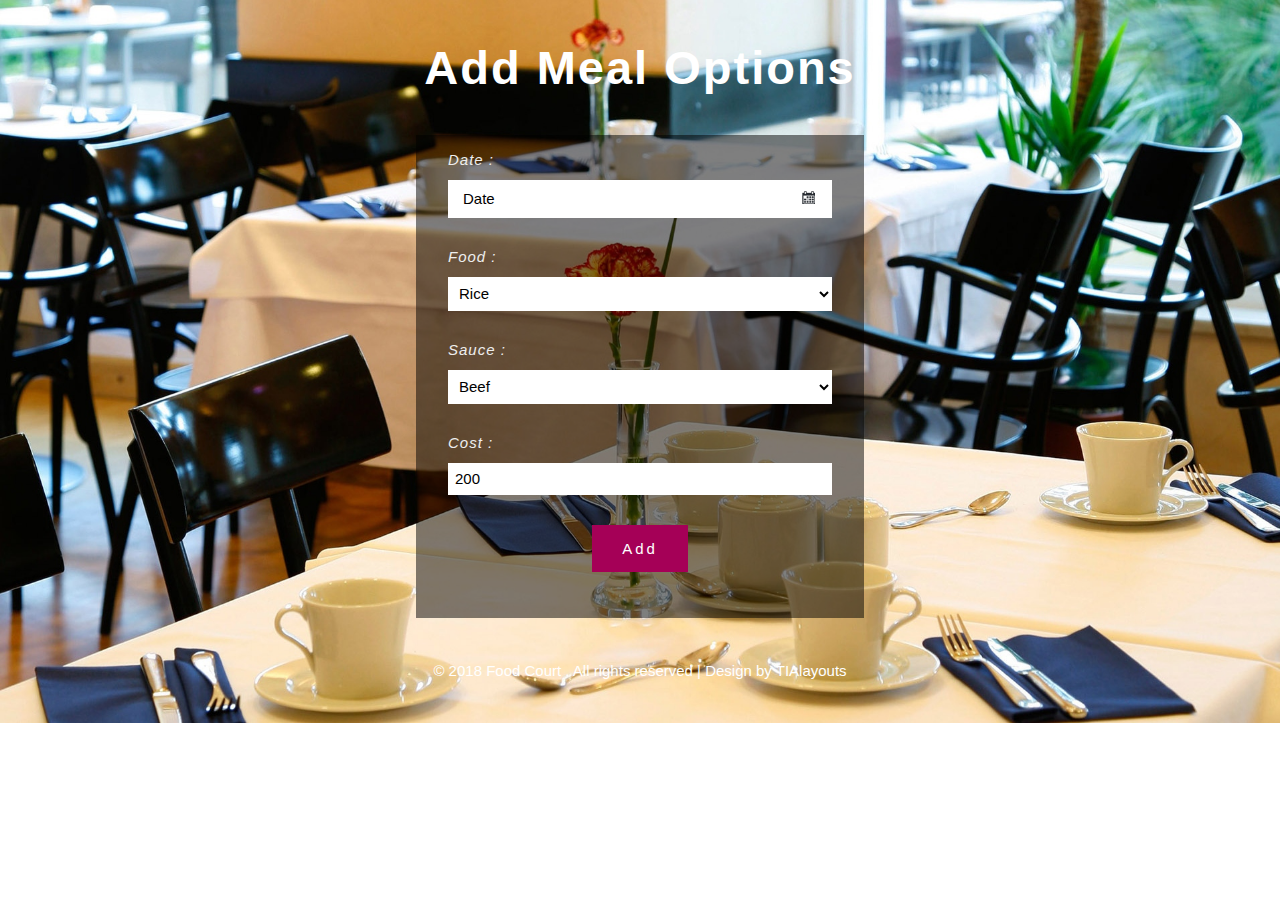
==== UI/add_meal_option.html @ 9846ae03 "added UIs and static files" ====
<!DOCTYPE html>
<html>

<head>
    <title>Food Court - Add A Meal</title>
    <meta name="viewport" content="width=device-width, initial-scale=1">
    <meta charset="utf-8">
    <link rel="stylesheet" href="static/css/jquery-ui.css" type="text/css" media="all">
    <link href="static/css/wickedpicker.css" rel="stylesheet" type='text/css' media="all" />
    <link href="static/css/style.css" rel='stylesheet' type='text/css' />
    <!--webfonts-->
    <link href="//fonts.googleapis.coma/css?family=Open+Sans:400,600,700" rel="stylesheet">
    <!--//webfonts-->

</head>

<body>
    <h1> Add Meal Options</h1>
    <div class="containerw3layouts-agileits">
        <div class="w3layoutscontactagileits">

            <div id="wrapper">
                <form action="#" method="post">
                    <div id="login" class="animate w3layouts agileits form">
                        <div class="book-pag agileits w3layouts">

                            <div class="book-pag-frm1 agileits w3layouts">
                                <label>Date :</label><input class="date agileits w3layouts" id="datepicker2" type="text" value="Date" onfocus="this.value = '';" onblur="if (this.value == '') {this.value = '';}" required>
                            </div>
                            <div class="clear"></div>
                        </div>
                        <div class="ferry ferry-from">
                            <label>Food :</label>
                            <select name="Food">
											<option value="Dover">Rice</option>
											<option value="Dover">Fries</option>
											<option value="Dover">Matooke</option>
											<option value="Dover">Posho</option>
											<option value="Dover">Cassava</option>
											<option value="Dover">Potatoes</option>
											
										</select>
                        </div>
                        <div class="ferry ferry-from">
                            <label>Sauce :</label>
                            <select name="sauce">
											<option value="Dover">Beef</option>
											<option value="Dover">Liver</option>
											<option value="Dover">Beens</option>
											<option value="Dover">Peas</option>
											<option value="Dover">Fish</option>
											<option value="Dover">G-Nuts</option>
											
										</select>
                        </div>

                        <div class="book-pag agileits w3layouts">


                            <div class="clear"></div>
                        </div>
                        <div class="tickets">
                            <div class="persons">
                                <label>Cost :</label>
                                <input type="number" name="cost" placeholder="200" required>
                            </div>


                            <div class="clear"></div>
                        </div>

                        <div class="wthreesubmitaits">
                            <input type="submit" name="submit" value="Add">
                        </div>
                    </div>
                </form>
            </div>
        </div>
    </div>
    <div class="w3lsfooteragileits">
        <p> © 2018 Food Court . All rights reserved | Design by <a href="http://TIA" target="_blank">TIAlayouts</a></p>
    </div>
    <!-- Necessary-JavaScript-Files-&-Links -->
    <!-- Date-Picker-JavaScript -->
    <script type="text/javascript" src="js/jquery-2.1.4.min.js"></script>
    <script src="js/jquery-ui.js"></script>
    <script src="js/wickedpicker.js"></script>

    <script type="text/javascript">
        $(function() {
            $("#datepicker,#datepicker1,#datepicker2").datepicker();
        });
    </script>

    <script type="text/javascript">
        $('.timepicker').wickedpicker({
            twentyFour: false
        });
    </script>

    <!-- //Date-Picker-JavaScript -->
    <!-- //Necessary-JavaScript-Files-&-Links -->


</body>

</html>
---- UI/static/css/wickedpicker.css ----
.wickedpicker {
	-webkit-user-select: none;
	-moz-user-select: none;
	-ms-user-select: none;
	user-select: none;
	box-shadow: 0 0 0 1px rgba(14, 41, 57, 0.12), 0 2px 5px rgba(14, 41, 57, 0.44), inset 0 -1px 2px rgba(14, 41, 57, 0.15);
	background: #fefefe;
	margin: 0 auto;
	border-radius: 0.1px;
	width: 318px;
	height: 130px;
	font-size: 14px;
	display: none; }
.wickedpicker__title {
    background-image: -webkit-linear-gradient(top, #ffffff 0%, #f2f2f2 100%);
    background-image: linear-gradient(to bottom, #ffffff 0%, #f2f2f2 100%);
    position: relative;
    background: #f2f2f2;
    margin: 0 auto;
    border-bottom: 1px solid #e5e5e5;
    padding: 12px 11px 10px 15px;
    color: #4C4C4C;
    font-size: inherit; }
.wickedpicker__close {
    -webkit-transform: translateY(-25%);
    -moz-transform: translateY(-25%);
    -ms-transform: translateY(-25%);
    -o-transform: translateY(-25%);
    transform: translateY(-25%);
    position: absolute;
    top: 25%;
    right: 5px;
    color: #34495e;
    cursor: pointer; }
.wickedpicker__close:before {
    content: '\e802'; 
}
.wickedpicker__controls {
    padding: 10px 0;
    line-height: normal;
    margin: 0; 
}
.wickedpicker__controls__control, .wickedpicker__controls__control--separator {
    vertical-align: middle;
    display: inline-block;
    font-size: inherit;
    margin: 0 auto;
    width: 35px;
    letter-spacing: 1.3px; 
}
.wickedpicker__controls__control-up, .wickedpicker__controls__control-down {
    color: #34495e;
    position: relative;
    display: block;
    margin: 3px auto;
    font-size: 18px;
    cursor: pointer; 
}
.wickedpicker__controls__control-up:before {
    content: '\e800'; 
}
.wickedpicker__controls__control-down:after {
    content: '\e801'; 
}
.wickedpicker__controls__control--separator {
	width: 5px; 
}
.text-center, .wickedpicker__title, .wickedpicker__controls, .wickedpicker__controls__control, .wickedpicker__controls__control--separator, .wickedpicker__controls__control-up, .wickedpicker__controls__control-down {
	text-align: center; 
}
.hover-state {
	color: #3498db; 
}
@font-face {
	font-family: 'fontello';
	src: url("../fonts/fontello.eot?52602240");
	src: url("../fonts/fontello.eot?52602240#iefix") format("embedded-opentype"), url("../fonts/fontello.woff?52602240") format("woff"), url("../fonts/fontello.ttf?52602240") format("truetype"), url("../fonts/fontello.svg?52602240#fontello") format("svg");
	font-weight: normal;
	font-style: normal; 
}
.fontello:before, .wickedpicker__close:before, .wickedpicker__controls__control-up:before, .fontello-after:after, .wickedpicker__controls__control-down:after {
	font-family: 'fontello';
	font-style: normal;
	font-weight: normal;
	speak: none;
	display: inline-block;
	text-decoration: inherit;
	width: 1em;
	margin-right: .2em;
	text-align: center;
	font-variant: normal;
	text-transform: none;
	line-height: 1em;
	margin-left: .2em;
	-webkit-font-smoothing: antialiased;
	-moz-osx-font-smoothing: grayscale; 
}

span {
    color: #05b1ff;
}

@media(max-width:991px){
	.wickedpicker {
		width: 309px;
	}
}
@media(max-width:900px){
	.wickedpicker {
		width: 274px;
	}
}

@media(max-width:768px){
	.wickedpicker {
		width: 270px;
	}
}
@media(max-width:736px){
	.wickedpicker {
		width: 256px;
	}
}
@media(max-width:667px){
	.wickedpicker {
		width: 223px;
		    height: 115px;
	}
	.wickedpicker__title {
		padding: 8px 11px 7px 15px;
	}
	.wickedpicker__controls {
		padding: 3px 0;
	}
}
@media(max-width:640px){
	.wickedpicker {
		width: 215px;
	}
}
@media(max-width:480px){
	.wickedpicker {
		width: 176px;
	}
}
@media(max-width:414px){
	.wickedpicker {
		width: 295px;
	}
}
@media(max-width:384px){
	.wickedpicker {
		width: 271px;
	}
}
@media(max-width:375px){
	.wickedpicker {
		width: 264px;
	}
}
@media(max-width:320px){
	.wickedpicker {
		width: 224px;
	}
}
---- UI/static/css/style.css ----
/* reset */

html,
body,
div,
span,
applet,
object,
iframe,
h1,
h2,
h3,
h4,
h5,
h6,
p,
blockquote,
pre,
a,
abbr,
acronym,
address,
big,
cite,
code,
del,
dfn,
em,
img,
ins,
kbd,
q,
s,
samp,
small,
strike,
strong,
sub,
sup,
tt,
var,
b,
u,
i,
dl,
dt,
dd,
ol,
nav ul,
nav li,
fieldset,
form,
label,
legend,
table,
caption,
tbody,
tfoot,
thead,
tr,
th,
td,
article,
aside,
canvas,
details,
embed,
figure,
figcaption,
footer,
header,
hgroup,
menu,
nav,
output,
ruby,
section,
summary,
time,
mark,
audio,
video {
    margin: 0;
    padding: 0;
    border: 0;
    font-size: 100%;
    font: inherit;
    vertical-align: baseline;
}

article,
aside,
details,
figcaption,
figure,
footer,
header,
hgroup,
menu,
nav,
section {
    display: block;
}

ol,
ul {
    list-style: none;
    margin: 0px;
    padding: 0px;
}

blockquote,
q {
    quotes: none;
}

blockquote:before,
blockquote:after,
q:before,
q:after {
    content: '';
    content: none;
}

table {
    border-collapse: collapse;
    border-spacing: 0;
}


/* start editing from here */

a {
    text-decoration: none;
    color: #007fbd;
}

.txt-rt {
    text-align: right;
}


/* text align right */

.txt-lt {
    text-align: left;
}


/* text align left */

.txt-center {
    text-align: center;
}


/* text align center */

.float-rt {
    float: right;
}


/* float right */

.float-lt {
    float: left;
}


/* float left */

.clear {
    clear: both;
}


/* clear float */

.pos-relative {
    position: relative;
}


/* Position Relative */

.pos-absolute {
    position: absolute;
}


/* Position Absolute */

.vertical-base {
    vertical-align: baseline;
}


/* vertical align baseline */

.vertical-top {
    vertical-align: top;
}


/* vertical align top */

nav.vertical ul li {
    display: block;
}


/* vertical menu */

nav.horizontal ul li {
    display: inline-block;
}


/* horizontal menu */

img {
    max-width: 100%;
}


/*end reset*/

body {
    background: url(../images/banner1.jpg) 0px 0px no-repeat;
    font-family: 'Open Sans', sans-serif;
    background-size: cover;
}

body a {
    transition: 0.5s all;
    -webkit-transition: 0.5s all;
    -moz-transition: 0.5s all;
    -o-transition: 0.5s all;
    -ms-transition: 0.5s all;
    text-decoration: none;
}

input[type="button"],
input[type="submit"] {
    transition: 0.5s all;
    -webkit-transition: 0.5s all;
    -moz-transition: 0.5s all;
    -o-transition: 0.5s all;
    -ms-transition: 0.5s all;
}

h1 {
    font-size: 47px;
    font-weight: 600;
    color: #FFF;
    letter-spacing: 2px;
    margin: 40px auto;
    text-align: center;
}

.containerw3layouts-agileits {
    width: 30%;
    margin: 0 auto;
    background: hsla(0, 0%, 0%, 0.5);
    padding: 1em 2em;
}

.w3layoutscontactagileits h2 {
    font-size: 25px;
    text-align: center;
    padding: 10px 0;
    margin-bottom: 25px;
}

a.hiddenanchor {
    display: none;
}

#wrapper {
    width: 100%;
    position: relative;
}


/*--w3layouts--*/

input[type="text"] {
    width: 100%;
    padding: 7px;
    border: none;
    font-size: 15px;
    outline: none;
    color: #000;
    background-color: #fff;
    margin-top: 12px;
    margin-bottom: 30px;
    border-bottom: 1px solid #fff;
    box-sizing: border-box;
}

textarea#message {
    height: 150px;
    padding: 7px;
    border: none;
    font-size: 15px;
    outline: none;
    color: #000;
    background-color: #fff;
    margin-top: 12px;
    margin-bottom: 18px;
    width: 100%;
    border-bottom: 1px solid #fff;
    resize: none;
    box-sizing: border-box;
}


/*--agileits--*/

#register,
#login {
    width: 100%;
}

#toregister:target~#wrapper #register,
#tologin:target~#wrapper #login {
    -webkit-animation-name: fadeInLeft;
    -moz-animation-name: fadeInLeft;
    -ms-animation-name: fadeInLeft;
    -o-animation-name: fadeInLeft;
    animation-name: fadeInLeft;
    -webkit-animation-delay: .1s;
    -moz-animation-delay: .1s;
    -o-animation-delay: .1s;
    -ms-animation-delay: .1s;
    animation-delay: .1s;
}

#toregister:target~#wrapper #login,
#tologin:target~#wrapper #register {
    -webkit-animation-name: fadeOutLeftBig;
    -moz-animation-name: fadeOutLeftBig;
    -ms-animation-name: fadeOutLeftBig;
    -o-animation-name: fadeOutLeftBig;
    animation-name: fadeOutLeftBig;
}

.animate {
    -webkit-animation-duration: 1s;
    -webkit-animation-timing-function: ease;
    -webkit-animation-fill-mode: both;
    -moz-animation-duration: 1s;
    -moz-animation-timing-function: ease;
    -moz-animation-fill-mode: both;
    -o-animation-duration: 1s;
    -o-animation-timing-function: ease;
    -o-animation-fill-mode: both;
    -ms-animation-duration: 1s;
    -ms-animation-timing-function: ease;
    -ms-animation-fill-mode: both;
    animation-duration: 1s;
    animation-timing-function: ease;
    animation-fill-mode: both;
}


/*--w3layouts--*/


/*--agileits--*/

h3 {
    font-size: 18px;
    font-weight: 700;
    color: #EEE;
    padding: 10px 0;
    border-bottom: 1px solid #CCC;
}

.ferry {
    padding: 0px 0px 0px;
    text-align: left;
}

h4 {
    font-size: 15px;
    text-align: left;
    color: #EEE;
}

form {
    margin-top: 0px;
}

select,
.tickets input[type="number"] {
    width: 100%;
    padding: 7px;
    border: none;
    font-size: 15px;
    outline: none;
    color: #000;
    background-color: #fff;
    margin-top: 12px;
    margin-bottom: 30px;
    Border-bottom: 1px solid #fff;
    box-sizing: border-box;
}

select.dropdown,
input#datepicker,
input#datepicker1,
input#datepicker2 {
    width: 100%;
    padding: 10px 15px;
    margin-top: 12px;
    margin-bottom: 30px;
    outline: none;
    border: none;
    color: #000;
    background-color: #fff;
    Border-bottom: 1px solid #fff;
    box-sizing: border-box;
}

 ::-webkit-input-placeholder {
    color: #000 !important;
}

:-moz-placeholder {
    /* Firefox 18- */
    color: #000 !important;
}

::-moz-placeholder {
    /* Firefox 19+ */
    color: #000 !important;
}

:-ms-input-placeholder {
    color: #000 !important;
}

.book-pag {
    text-align: left;
}

.book-pag h4 {
    font-size: 18px;
    font-weight: 700;
    color: #EEE;
    padding: 10px 0;
    text-align: center;
}

#register .book-pag-frm1,
#register .book-pag-frm2 {
    width: 100%;
    float: left;
}

.date {
    background: url(../images/date-icon.png) no-repeat 95.5% 45% #fff;
    cursor: pointer;
    padding: 8px 0;
}

.book-pag-frm1 {
    padding-top: 0px;
}

label {
    font-size: 15px;
    color: #EEE;
    float: left;
    width: 100%;
    letter-spacing: 1px;
    text-transform: capitalize;
    font-style: italic;
}

.tickets {
    text-align: left;
}

.tickets input[type="number"] {
    width: 100%;
}

.wthreesubmitaits {
    padding: 0px 0px 30px;
    text-align: center;
}

.wthreesubmitaits input[type="submit"] {
    padding: 15px 30px;
    font-size: 15px;
    border: none;
    outline: none;
    cursor: pointer;
    background: #a50057;
    color: #fff;
    letter-spacing: 3px;
}

.wthreesubmitaits input[type="submit"]:hover {
    background-color: #000;
}

p.change_link {
    color: #EEE;
    width: 100%;
    font-size: 15px;
    padding: 0 0 40px;
}

#wrapper p.change_link a {
    color: #FFEB3B;
    font-size: 18px;
    padding-bottom: 5px;
    margin-left: 10px;
    border-bottom: 3px solid #FFEB3B;
}

#wrapper p.change_link a:hover {
    color: #FFC107;
    border-bottom: 3px solid #FFC107;
}

.w3lsfooteragileits p a {
    color: #FFF;
}

.w3lsfooteragileits p {
    line-height: 25px;
    margin: 40px 0;
    text-align: center;
    color: #fff;
    font-size: 15px;
}

.w3lsfooteragileits p a:hover {
    color: #a50057;
}


/*-- Index-Page-Styling --*/


/** Responsive **/

@media screen and (max-width: 1080px) {
    .containerw3layouts-agileits {
        width: 35%;
    }
}

@media screen and (max-width: 991px) {
    .containerw3layouts-agileits {
        width: 40%;
    }
}

@media screen and (max-width: 768px) {
    .containerw3layouts-agileits {
        width: 45%;
    }
}

@media screen and (max-width: 667px) {
    .containerw3layouts-agileits {
        width: 55%;
    }
}

@media screen and (max-width: 600px) {
    h1 {
        font-size: 40px;
        margin: 30px auto;
    }
}

@media screen and (max-width: 568px) {
    .containerw3layouts-agileits {
        width: 60%;
    }
}

@media screen and (max-width: 480px) {
    h1 {
        font-size: 34px;
    }
    .containerw3layouts-agileits {
        width: 70%;
    }
}

@media screen and (max-width: 414px) {
    h1 {
        font-size: 28px;
        margin: 25px auto;
    }
}

@media screen and (max-width: 384px) {
    .w3lsfooteragileits p {
        margin: 20px 0;
        font-size: 14px;
    }
}

@media screen and (max-width: 320px) {
    .wthreesubmitaits input[type="submit"] {
        padding: 15px;
    }
}


/** /Responsive **/
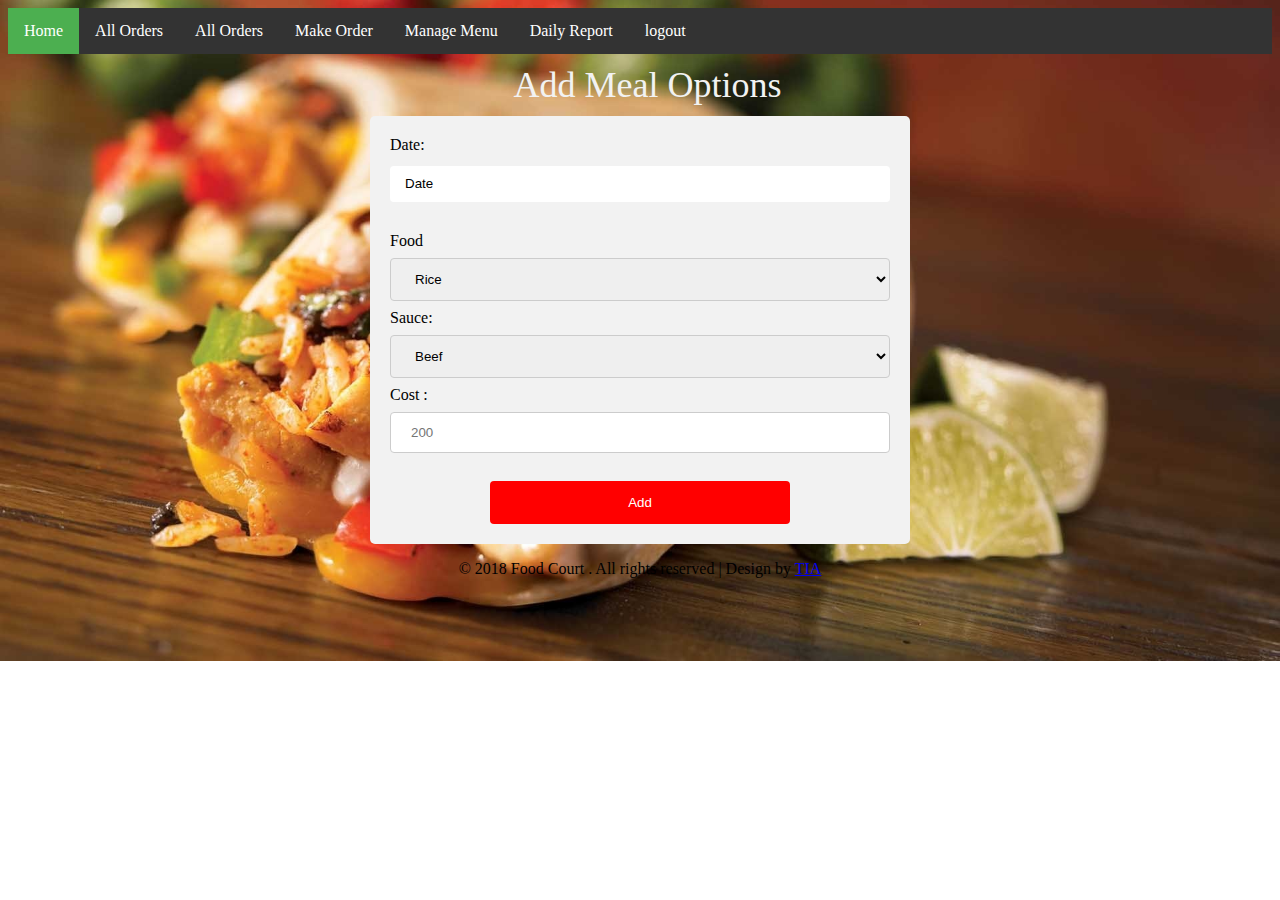
==== commit 564861cc: "Merge branch 'feature'" ====
--- a/UI/add_meal_option.html
+++ b/UI/add_meal_option.html
@@ -3,88 +3,71 @@
 
 <head>
     <title>Food Court - Add A Meal</title>
-    <meta name="viewport" content="width=device-width, initial-scale=1">
-    <meta charset="utf-8">
+
+
+    <link rel="stylesheet" href="static/css/main.css" type="text/css" media="all">
+    <link rel="stylesheet" href="static/css/wickedpicker.css" type="text/css" media="all">
     <link rel="stylesheet" href="static/css/jquery-ui.css" type="text/css" media="all">
-    <link href="static/css/wickedpicker.css" rel="stylesheet" type='text/css' media="all" />
-    <link href="static/css/style.css" rel='stylesheet' type='text/css' />
-    <!--webfonts-->
-    <link href="//fonts.googleapis.coma/css?family=Open+Sans:400,600,700" rel="stylesheet">
-    <!--//webfonts-->
-
 </head>
 
 <body>
-    <h1> Add Meal Options</h1>
-    <div class="containerw3layouts-agileits">
-        <div class="w3layoutscontactagileits">
+    <ul>
+        <li><a class="active" href="#home">Home</a></li>
+        <li><a href="available_orders.html">All Orders</a></li>
+        <li><a href="available_orders.html">All Orders</a></li>
+        <li><a href="make_order.html">Make Order</a></li>
+        <li><a href="admins_menu.html">Manage Menu</a></li>
+        <li><a href="days_summary.html">Daily Report</a></li>
+        <li><a href="#">logout</a></li>
+    </ul>
+    <div text-align="center">
+        <h1> Add Meal Options</h1>
 
-            <div id="wrapper">
-                <form action="#" method="post">
-                    <div id="login" class="animate w3layouts agileits form">
-                        <div class="book-pag agileits w3layouts">
+    </div>
+    <div class="main">
+        <form action="/action_page.php">
 
-                            <div class="book-pag-frm1 agileits w3layouts">
-                                <label>Date :</label><input class="date agileits w3layouts" id="datepicker2" type="text" value="Date" onfocus="this.value = '';" onblur="if (this.value == '') {this.value = '';}" required>
-                            </div>
-                            <div class="clear"></div>
-                        </div>
-                        <div class="ferry ferry-from">
-                            <label>Food :</label>
-                            <select name="Food">
-											<option value="Dover">Rice</option>
-											<option value="Dover">Fries</option>
-											<option value="Dover">Matooke</option>
-											<option value="Dover">Posho</option>
-											<option value="Dover">Cassava</option>
-											<option value="Dover">Potatoes</option>
-											
-										</select>
-                        </div>
-                        <div class="ferry ferry-from">
-                            <label>Sauce :</label>
-                            <select name="sauce">
-											<option value="Dover">Beef</option>
-											<option value="Dover">Liver</option>
-											<option value="Dover">Beens</option>
-											<option value="Dover">Peas</option>
-											<option value="Dover">Fish</option>
-											<option value="Dover">G-Nuts</option>
-											
-										</select>
-                        </div>
+            <label for="it">Date:</label>
+            <input id="datepicker2" type="text" value="Date" onfocus="this.value = '';" onblur="if (this.value == '') {this.value = '';}" required>
 
-                        <div class="book-pag agileits w3layouts">
+            <label for="food">Food</label>
+            <select name="Food">
+                <option value="Dover">Rice</option>
+                <option value="Dover">Fries</option>
+                <option value="Dover">Matooke</option>
+                <option value="Dover">Posho</option>
+                <option value="Dover">Cassava</option>
+                <option value="Dover">Potatoes</option>
+                
+              </select>
+
+            <label for="sauce">Sauce:</label>
+            <select name="sauce">
+                <option value="Dover">Beef</option>
+                <option value="Dover">Liver</option>
+                <option value="Dover">Beens</option>
+                <option value="Dover">Peas</option>
+                <option value="Dover">Fish</option>
+                <option value="Dover">G-Nuts</option>
+                
+              </select>
+            <label for="cost">Cost :</label>
+            <input type="number" name="cost" placeholder="200" required>
+            <div class="submit-button">
+                <input type="submit" value="Add">
+            </div>
+        </form>
 
 
-                            <div class="clear"></div>
-                        </div>
-                        <div class="tickets">
-                            <div class="persons">
-                                <label>Cost :</label>
-                                <input type="number" name="cost" placeholder="200" required>
-                            </div>
 
+    </div>
 
-                            <div class="clear"></div>
-                        </div>
-
-                        <div class="wthreesubmitaits">
-                            <input type="submit" name="submit" value="Add">
-                        </div>
-                    </div>
-                </form>
-            </div>
-        </div>
+    <div style="float: center; padding-left: 0%;text-align:center;">
+        <p> © 2018 Food Court . All rights reserved | Design by <a href="http://TIA" target="_blank">TIA</a></p>
     </div>
-    <div class="w3lsfooteragileits">
-        <p> © 2018 Food Court . All rights reserved | Design by <a href="http://TIA" target="_blank">TIAlayouts</a></p>
-    </div>
-    <!-- Necessary-JavaScript-Files-&-Links -->
-    <!-- Date-Picker-JavaScript -->
-    <script type="text/javascript" src="js/jquery-2.1.4.min.js"></script>
-    <script src="js/jquery-ui.js"></script>
-    <script src="js/wickedpicker.js"></script>
+    <script type="text/javascript" src="static/js/jquery-2.1.4.min.js"></script>
+    <script src="static/js/jquery-ui.js"></script>
+    <script src="static/js/wickedpicker.js"></script>
 
     <script type="text/javascript">
         $(function() {
@@ -97,11 +80,6 @@
             twentyFour: false
         });
     </script>
-
-    <!-- //Date-Picker-JavaScript -->
-    <!-- //Necessary-JavaScript-Files-&-Links -->
-
-
 </body>
 
 </html>--- a/UI/static/css/main.css
+++ b/UI/static/css/main.css
@@ -0,0 +1,134 @@
+ body {
+     background-image: url(../images/chicken.jpg);
+     height: 100%;
+     background-position: center;
+     background-repeat: no-repeat;
+     background-size: cover;
+ }
+ 
+ input[type=text],
+ [type=number],
+ select {
+     width: 100%;
+     padding: 12px 20px;
+     margin: 8px 0;
+     display: inline-block;
+     border: 1px solid #ccc;
+     border-radius: 4px;
+     box-sizing: border-box;
+ }
+ 
+ input[type=submit] {
+     max-width: 50%;
+     margin: auto;
+     background-color: red;
+     color: white;
+     padding: 14px 20px;
+     border: none;
+     border-radius: 4px;
+     cursor: pointer;
+ }
+ 
+ input[type=button] {
+     width: 50%;
+     background-color: red;
+     color: white;
+     padding: 14px 20px;
+     margin: 8px 0;
+     border: none;
+     border-radius: 4px;
+     cursor: pointer;
+ }
+ 
+ .submit-button {
+     max-width: 300px;
+     margin: auto;
+     background-color: red;
+     color: white;
+     border: none;
+     margin-top: 20px;
+     border-radius: 4px;
+     cursor: pointer;
+     text-align: center;
+ }
+ 
+ input[type=submit]:hover {
+     background-color: rgb(0, 0, 2);
+ }
+ 
+ .main {
+     border-radius: 5px;
+     background-color: #f2f2f2;
+     padding: 20px;
+     max-width: 500px;
+     margin: auto;
+ }
+ 
+ .other-tables {
+     border-radius: 5px;
+     background-color: #f2f2f2;
+     padding: 20px;
+     max-width: 90%;
+     margin: auto;
+ }
+ 
+ h1 {
+     font-family: "Segoe UI", Arial, sans-serif;
+     font-weight: 400;
+     margin: 10px 0;
+     padding-left: 40%;
+     border: 0;
+     font-size: 100%;
+     font: inherit;
+     font-size: 36px;
+     color: #f2f2f2;
+ }
+ 
+ ul {
+     list-style-type: none;
+     margin: 0;
+     padding: 0;
+     overflow: hidden;
+     background-color: #333;
+ }
+ 
+ li {
+     float: left;
+ }
+ 
+ li a {
+     display: block;
+     color: white;
+     text-align: center;
+     padding: 14px 16px;
+     text-decoration: none;
+ }
+ 
+ li a:hover:not(.active) {
+     background-color: #111;
+ }
+ 
+ .active {
+     background-color: #4CAF50;
+ }
+ 
+ .date {
+     background: url(../images/date-icon.png) no-repeat 95.5% 45% #fff;
+     cursor: pointer;
+     padding: 8px 0;
+ }
+ 
+ input#datepicker,
+ input#datepicker1,
+ input#datepicker2 {
+     width: 100%;
+     padding: 10px 15px;
+     margin-top: 12px;
+     margin-bottom: 30px;
+     outline: none;
+     border: none;
+     color: #000;
+     background-color: #fff;
+     Border-bottom: 1px solid #fff;
+     box-sizing: border-box;
+ }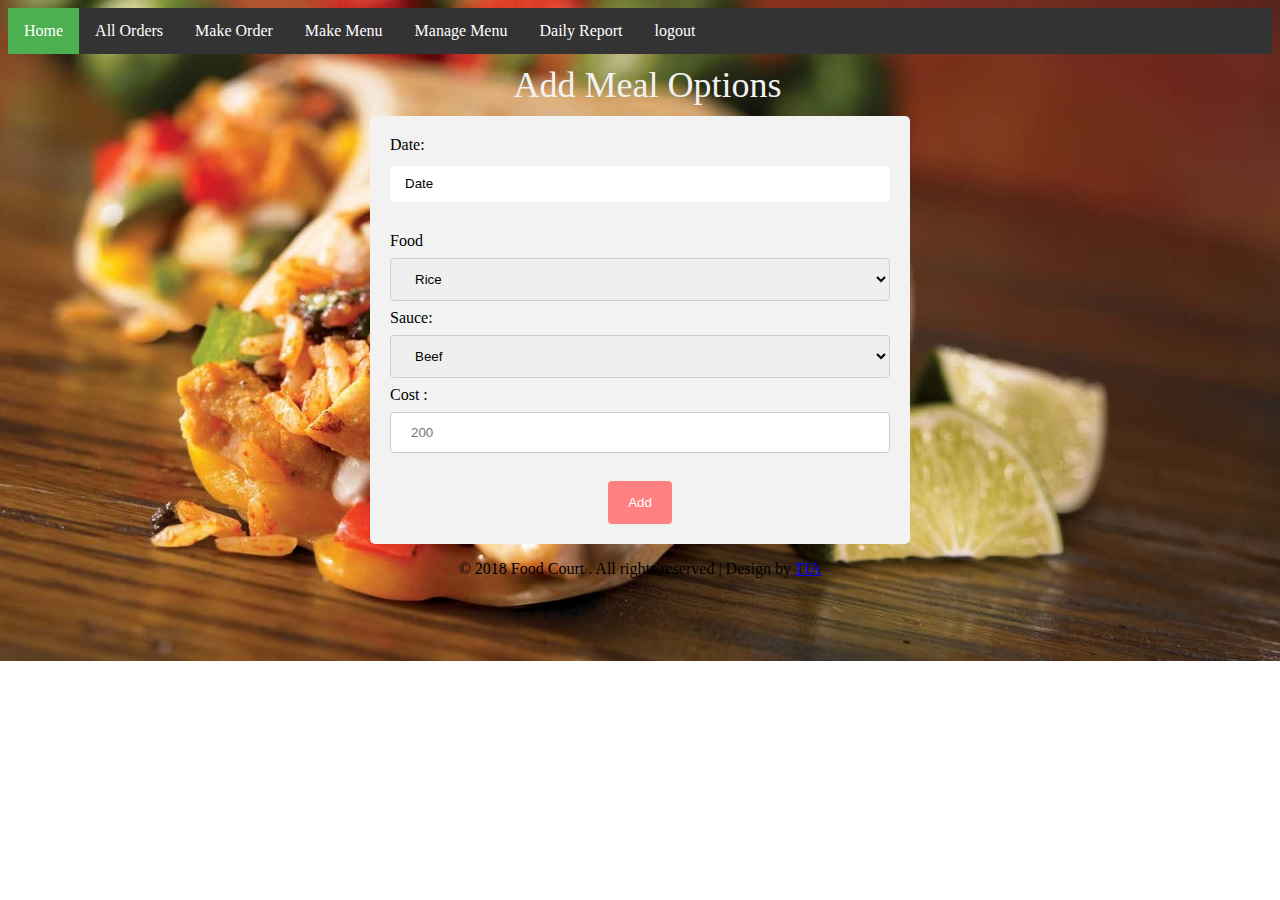
==== commit 0ee5c0cd: "Modify the nav bar" ====
--- a/UI/add_meal_option.html
+++ b/UI/add_meal_option.html
@@ -12,13 +12,13 @@
 
 <body>
     <ul>
-        <li><a class="active" href="#home">Home</a></li>
-        <li><a href="available_orders.html">All Orders</a></li>
+        <li><a class="active" href="index.html">Home</a></li>
         <li><a href="available_orders.html">All Orders</a></li>
         <li><a href="make_order.html">Make Order</a></li>
+        <li><a href="add_meal_option.html">Make Menu</a></li>
         <li><a href="admins_menu.html">Manage Menu</a></li>
         <li><a href="days_summary.html">Daily Report</a></li>
-        <li><a href="#">logout</a></li>
+        <li><a href="login_register.html">logout</a></li>
     </ul>
     <div text-align="center">
         <h1> Add Meal Options</h1>
--- a/UI/static/css/main.css
+++ b/UI/static/css/main.css
@@ -21,7 +21,7 @@
  input[type=submit] {
      max-width: 50%;
      margin: auto;
-     background-color: red;
+     background-color: #ff8080;
      color: white;
      padding: 14px 20px;
      border: none;
@@ -31,8 +31,8 @@
  
  input[type=button] {
      width: 50%;
-     background-color: red;
      color: white;
+     background-color: #ff8080;
      padding: 14px 20px;
      margin: 8px 0;
      border: none;
@@ -43,7 +43,6 @@
  .submit-button {
      max-width: 300px;
      margin: auto;
-     background-color: red;
      color: white;
      border: none;
      margin-top: 20px;
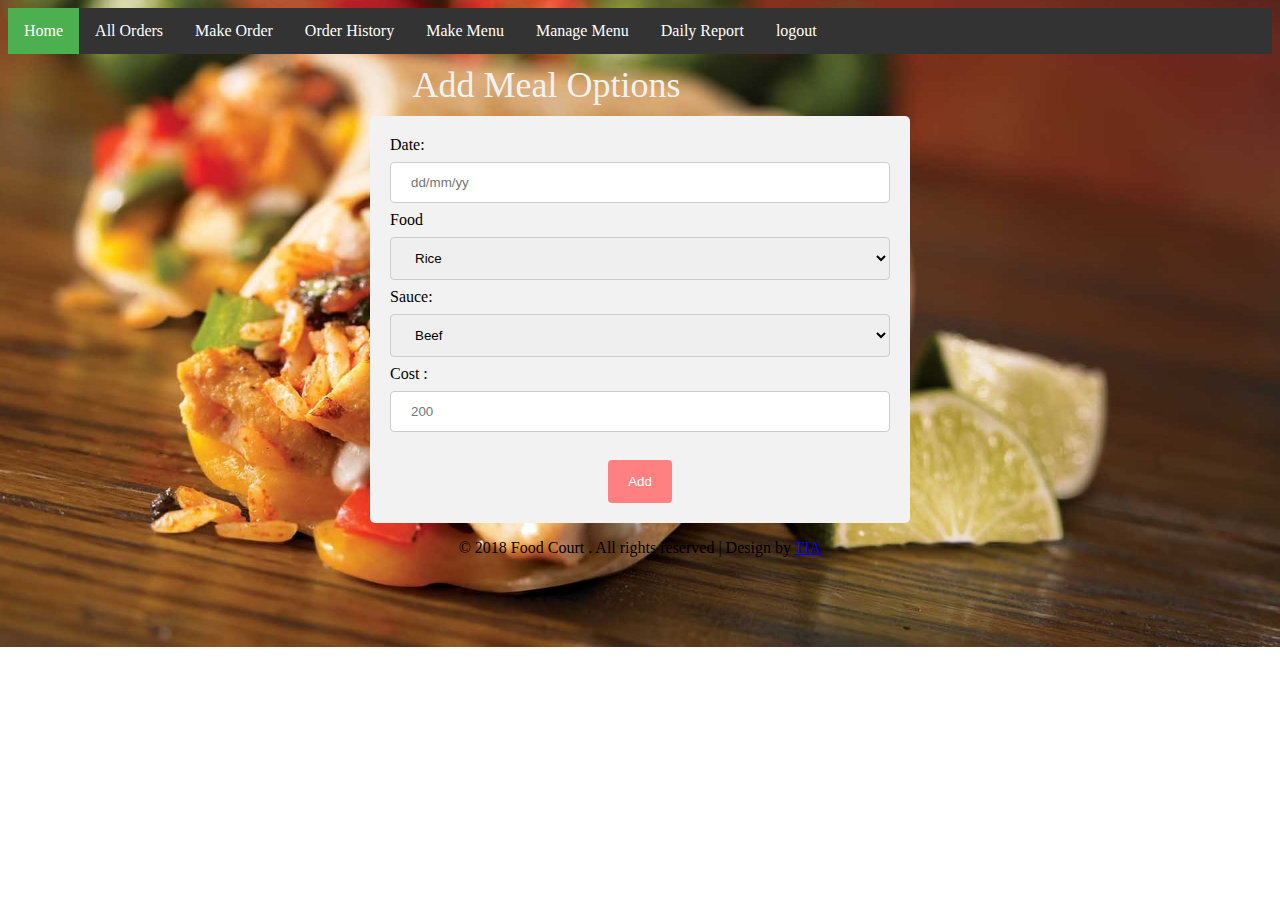
==== commit c04893b2: "Modify UIs nav bar to includeorder_history UI" ====
--- a/UI/add_meal_option.html
+++ b/UI/add_meal_option.html
@@ -6,8 +6,7 @@
 
 
     <link rel="stylesheet" href="static/css/main.css" type="text/css" media="all">
-    <link rel="stylesheet" href="static/css/wickedpicker.css" type="text/css" media="all">
-    <link rel="stylesheet" href="static/css/jquery-ui.css" type="text/css" media="all">
+
 </head>
 
 <body>
@@ -15,6 +14,7 @@
         <li><a class="active" href="index.html">Home</a></li>
         <li><a href="available_orders.html">All Orders</a></li>
         <li><a href="make_order.html">Make Order</a></li>
+        <li><a href="order_history.html">Order History</a></li>
         <li><a href="add_meal_option.html">Make Menu</a></li>
         <li><a href="admins_menu.html">Manage Menu</a></li>
         <li><a href="days_summary.html">Daily Report</a></li>
@@ -28,7 +28,7 @@
         <form action="/action_page.php">
 
             <label for="it">Date:</label>
-            <input id="datepicker2" type="text" value="Date" onfocus="this.value = '';" onblur="if (this.value == '') {this.value = '';}" required>
+            <input id="date" type="text" required placeholder="dd/mm/yy">
 
             <label for="food">Food</label>
             <select name="Food">
--- a/UI/static/css/main.css
+++ b/UI/static/css/main.css
@@ -1,133 +1,623 @@
- body {
-     background-image: url(../images/chicken.jpg);
-     height: 100%;
-     background-position: center;
-     background-repeat: no-repeat;
-     background-size: cover;
- }
- 
- input[type=text],
- [type=number],
- select {
-     width: 100%;
-     padding: 12px 20px;
-     margin: 8px 0;
-     display: inline-block;
-     border: 1px solid #ccc;
-     border-radius: 4px;
-     box-sizing: border-box;
- }
- 
- input[type=submit] {
-     max-width: 50%;
-     margin: auto;
-     background-color: #ff8080;
-     color: white;
-     padding: 14px 20px;
-     border: none;
-     border-radius: 4px;
-     cursor: pointer;
- }
- 
- input[type=button] {
-     width: 50%;
-     color: white;
-     background-color: #ff8080;
-     padding: 14px 20px;
-     margin: 8px 0;
-     border: none;
-     border-radius: 4px;
-     cursor: pointer;
- }
- 
- .submit-button {
-     max-width: 300px;
-     margin: auto;
-     color: white;
-     border: none;
-     margin-top: 20px;
-     border-radius: 4px;
-     cursor: pointer;
-     text-align: center;
- }
- 
- input[type=submit]:hover {
-     background-color: rgb(0, 0, 2);
- }
- 
- .main {
-     border-radius: 5px;
-     background-color: #f2f2f2;
-     padding: 20px;
-     max-width: 500px;
-     margin: auto;
- }
- 
- .other-tables {
-     border-radius: 5px;
-     background-color: #f2f2f2;
-     padding: 20px;
-     max-width: 90%;
-     margin: auto;
- }
- 
- h1 {
-     font-family: "Segoe UI", Arial, sans-serif;
-     font-weight: 400;
-     margin: 10px 0;
-     padding-left: 40%;
-     border: 0;
-     font-size: 100%;
-     font: inherit;
-     font-size: 36px;
-     color: #f2f2f2;
- }
- 
- ul {
-     list-style-type: none;
-     margin: 0;
-     padding: 0;
-     overflow: hidden;
-     background-color: #333;
- }
- 
- li {
-     float: left;
- }
- 
- li a {
-     display: block;
-     color: white;
-     text-align: center;
-     padding: 14px 16px;
-     text-decoration: none;
- }
- 
- li a:hover:not(.active) {
-     background-color: #111;
- }
- 
- .active {
-     background-color: #4CAF50;
- }
- 
- .date {
-     background: url(../images/date-icon.png) no-repeat 95.5% 45% #fff;
-     cursor: pointer;
-     padding: 8px 0;
- }
- 
- input#datepicker,
- input#datepicker1,
- input#datepicker2 {
-     width: 100%;
-     padding: 10px 15px;
-     margin-top: 12px;
-     margin-bottom: 30px;
-     outline: none;
-     border: none;
-     color: #000;
-     background-color: #fff;
-     Border-bottom: 1px solid #fff;
-     box-sizing: border-box;
- }+         body {
+             background-image: url(../images/chicken.jpg);
+             height: 100%;
+             background-position: center;
+             background-repeat: no-repeat;
+             background-size: cover;
+             font: inherit;
+         }
+         
+         h1,
+         h2,
+         h3,
+         h4,
+         h5,
+         h6 {
+             font-family: 'Oswald', sans-serif;
+         }
+         
+         input[type=text],
+         [type=number],
+         select {
+             width: 100%;
+             padding: 12px 20px;
+             margin: 8px 0;
+             display: inline-block;
+             border: 1px solid #ccc;
+             border-radius: 4px;
+             box-sizing: border-box;
+         }
+         
+         input[type=submit] {
+             max-width: 50%;
+             margin: auto;
+             background-color: #ff8080;
+             color: white;
+             padding: 14px 20px;
+             border: none;
+             border-radius: 4px;
+             cursor: pointer;
+         }
+         
+         input[type=button] {
+             width: 50%;
+             color: white;
+             background-color: #ff8080;
+             padding: 14px 20px;
+             margin: 8px 0;
+             border: none;
+             border-radius: 4px;
+             cursor: pointer;
+         }
+         
+         input[type=password],
+         select {
+             width: 100%;
+             padding: 12px 20px;
+             margin: 8px 0;
+             display: inline-block;
+             border: 1px solid #ccc;
+             border-radius: 4px;
+             box-sizing: border-box;
+         }
+         
+         .submit-button {
+             max-width: 300px;
+             margin: auto;
+             color: white;
+             border: none;
+             margin-top: 20px;
+             border-radius: 4px;
+             cursor: pointer;
+             text-align: center;
+         }
+         
+         body {
+             background-image: url(../images/chicken.jpg);
+             height: 100%;
+             background-position: center;
+             background-repeat: no-repeat;
+             background-size: cover;
+             font: inherit;
+         }
+         
+         h1,
+         h2,
+         h3,
+         h4,
+         h5,
+         h6 {
+             font-family: 'Oswald', sans-serif;
+         }
+         
+         input[type=text],
+         [type=number],
+         select {
+             width: 100%;
+             padding: 12px 20px;
+             margin: 8px 0;
+             display: inline-block;
+             border: 1px solid #ccc;
+             border-radius: 4px;
+             box-sizing: border-box;
+         }
+         
+         input[type=submit] {
+             max-width: 50%;
+             margin: auto;
+             background-color: #ff8080;
+             color: white;
+             padding: 14px 20px;
+             border: none;
+             border-radius: 4px;
+             cursor: pointer;
+         }
+         
+         input[type=button] {
+             width: 50%;
+             color: white;
+             background-color: #ff8080;
+             padding: 14px 20px;
+             margin: 8px 0;
+             border: none;
+             border-radius: 4px;
+             cursor: pointer;
+         }
+         
+         input[type=password],
+         select {
+             width: 100%;
+             padding: 12px 20px;
+             margin: 8px 0;
+             display: inline-block;
+             border: 1px solid #ccc;
+             border-radius: 4px;
+             box-sizing: border-box;
+         }
+         
+         .submit-button {
+             max-width: 300px;
+             margin: auto;
+             color: white;
+             border: none;
+             margin-top: 20px;
+             border-radius: 4px;
+             cursor: pointer;
+             text-align: center;
+         }
+         
+         input[type=submit]:hover {
+             background-color: rgb(0, 0, 2);
+         }
+         
+         .main {
+             border-radius: 5px;
+             background-color: #f2f2f2;
+             padding: 20px;
+             max-width: h3 500px;
+             margin: auto;
+         }
+         
+         .maindialog {
+             border-radius: 5px;
+             background-color: #f2f2f2;
+             padding: 20px;
+             max-width: 50%;
+             margin: 40px auto;
+         }
+         
+         .maintable {
+             border-radius: 5px;
+             background-color: #f2f2f2;
+             padding: 30px;
+             max-width: 60%;
+             margin: 50px auto;
+         }
+         
+         .other-tables {
+             border-radius: 5px;
+             background-color: #f2f2f2;
+             padding: 20px;
+             max-width: 90%;
+             margin: auto;
+         }
+         
+         .heading {
+             margin-top: 70px;
+         }
+         
+         h1 {
+             font-family: "Segoe UI", Arial, sans-serif;
+             font-weight: 400;
+             margin: 10px 0;
+             padding-left: 40%;
+             border: 0;
+             font-size: 100%;
+             font: inherit;
+             font-size: 36px;
+             color: #f2f2f2;
+         }
+         
+         ul {
+             list-style-type: none;
+             margin: 0;
+             padding: 0;
+             overflow: hidden;
+             background-color: #333;
+         }
+         
+         li {
+             float: left;
+         }
+         
+         li a {
+             display: block;
+             color: white;
+             text-align: center;
+             padding: 14px 16px;
+             text-decoration: none;
+         }
+         
+         li a:hover:not(.active) {
+             background-color: #111;
+         }
+         
+         .active {
+             background-color: #4CAF50;
+         }
+         
+         .date {
+             background: url(../images/date-icon.png) no-repeat 95.5% 45% #fff;
+             cursor: pointer;
+             padding: 8px 0;
+         }
+         
+         input#datepicker,
+         input#datepicker1,
+         input#datepicker2 {
+             width: 100%;
+             padding: 10px 15px;
+             margin-top: 12px;
+             margin-bottom: 30px;
+             outline: none;
+             border: none;
+             color: #000;
+             background-color: #fff;
+             Border-bottom: 1px solid #fff;
+             box-sizing: border-box;
+         }
+         
+         table {
+             border-collapse: collapse;
+             border-spacing: 0;
+             margin: auto;
+         }
+         
+         th,
+         td {
+             text-align: center;
+             padding-left: 50px;
+             padding-right: 50px;
+         }
+         
+         .w3-green,
+         .w3-hover-green:hover {
+             color: #fff!important;
+             background-color: #4CAF50!important
+         }
+         
+         .modal {
+             display: none;
+             position: fixed;
+             z-index: 1;
+             padding-top: 100px;
+             left: 0;
+             top: 0;
+             width: 100%;
+             height: 100%;
+             overflow: auto;
+             background-color: rgb(0, 0, 0);
+             background-color: rgba(0, 0, 0, 0.4);
+         }
+         
+         .modal-content {
+             margin: auto;
+             padding: 20px;
+             width: 60%;
+         }
+         /* The Close Button */
+         
+         .close {
+             color: #aaaaaa;
+             float: right;
+             margin-right: 20px;
+             font-size: 28px;
+             font-weight: bold;
+         }
+         
+         .close:hover,
+         .close:focus {
+             color: #000;
+             text-decoration: none;
+             cursor: pointer;
+         }
+         
+         table {
+             border-collapse: collapse;
+             border-spacing: 0;
+             max-width: 50%;
+             margin: auto;
+         }
+         
+         th,
+         td {
+             text-align: center;
+             padding-left: 50px;
+             padding-right: 50px;
+         }
+         
+         .w3-green,
+         .w3-hover-green:hover {
+             color: #fff!important;
+             background-color: #4CAF50!important
+         }
+         
+         .modal {
+             display: none;
+             position: fixed;
+             z-index: 1;
+             padding-top: 100px;
+             left: 0;
+             top: 0;
+             width: 100%;
+             height: 100%;
+             overflow: auto;
+             background-color: rgb(0, 0, 0);
+             background-color: rgba(0, 0, 0, 0.4);
+         }
+         
+         .modal-content {
+             margin: auto;
+             padding: 20px;
+             width: 60%;
+         }
+         /* The Close Button */
+         
+         .close {
+             color: #aaaaaa;
+             float: right;
+             margin-right: 20px;
+             font-size: 28px;
+             font-weight: bold;
+         }
+         
+         .close:hover,
+         .close:focus {
+             color: #000;
+         }
+         
+         input[type=submit]:hover {
+             background-color: rgb(0, 0, 2);
+         }
+         
+         .main {
+             border-radius: 5px;
+             background-color: #f2f2f2;
+             padding: 20px;
+             max-width: 500px;
+             margin: auto;
+         }
+         
+         .maindialog {
+             border-radius: 5px;
+             background-color: #f2f2f2;
+             padding: 20px;
+             max-width: 50%;
+             margin: 40px auto;
+         }
+         
+         .maintable {
+             border-radius: 5px;
+             background-color: #f2f2f2;
+             padding: 30px;
+             max-width: 60%;
+             margin: 50px auto;
+         }
+         
+         .other-tables {
+             border-radius: 5px;
+             background-color: #f2f2f2;
+             padding: 20px;
+             max-width: 90%;
+             margin: auto;
+         }
+         
+         .heading {
+             margin-top: 70px;
+         }
+         
+         h1 {
+             font-family: "Segoe UI", Arial, sans-serif;
+             font-weight: 400;
+             margin: 10px 0;
+             padding-left: 32%;
+             border: 0;
+             font-size: 100%;
+             font: inherit;
+             font-size: 36px;
+             color: #f2f2f2;
+         }
+         
+         h3 {
+             font-weight: 400;
+             margin: 10px 0;
+             padding-left: 27%;
+             border: 0;
+             font-size: 100%;
+             font-size: 26px;
+             color: black;
+         }
+         
+         ul {
+             list-style-type: none;
+             margin: 0;
+             padding: 0;
+             overflow: hidden;
+             background-color: #333;
+         }
+         
+         li {
+             float: left;
+         }
+         
+         li a {
+             display: block;
+             color: white;
+             text-align: center;
+             padding: 14px 16px;
+             text-decoration: none;
+         }
+         
+         li a:hover:not(.active) {
+             background-color: #111;
+         }
+         
+         .active {
+             background-color: #4CAF50;
+         }
+         
+         .date {
+             background: url(../images/date-icon.png) no-repeat 95.5% 45% #fff;
+             cursor: pointer;
+             padding: 8px 0;
+         }
+         
+         input#datepicker,
+         input#datepicker1,
+         input#datepicker2 {
+             width: 100%;
+             padding: 10px 15px;
+             margin-top: 12px;
+             margin-bottom: 30px;
+             outline: none;
+             border: none;
+             color: #000;
+             background-color: #fff;
+             Border-bottom: 1px solid #fff;
+             box-sizing: border-box;
+         }
+         
+         table {
+             border-collapse: collapse;
+             border-spacing: 0;
+             margin: auto;
+         }
+         
+         th,
+         td {
+             text-align: center;
+             padding-left: 50px;
+             padding-right: 50px;
+         }
+         
+         .w3-green,
+         .w3-hover-green:hover {
+             color: #fff!important;
+             background-color: #4CAF50!important
+         }
+         
+         .modal {
+             display: none;
+             position: fixed;
+             z-index: 1;
+             padding-top: 100px;
+             left: 0;
+             top: 0;
+             width: 100%;
+             height: 100%;
+             overflow: auto;
+             background-color: rgb(0, 0, 0);
+             background-color: rgba(0, 0, 0, 0.4);
+         }
+         
+         .modal-content {
+             margin: auto;
+             padding: 20px;
+             width: 60%;
+         }
+         /* The Close Button */
+         
+         .close {
+             color: #aaaaaa;
+             float: right;
+             margin-right: 20px;
+             font-size: 28px;
+             font-weight: bold;
+         }
+         
+         .close:hover,
+         .close:focus {
+             color: #000;
+             text-decoration: none;
+             cursor: pointer;
+         }
+         
+         table {
+             border-collapse: collapse;
+             border-spacing: 0;
+             max-width: 50%;
+             margin: auto;
+         }
+         
+         th,
+         td {
+             text-align: center;
+             padding-left: 50px;
+             padding-right: 50px;
+         }
+         
+         .w3-green,
+         .w3-hover-green:hover {
+             color: #fff!important;
+             background-color: #4CAF50!important
+         }
+         
+         .modal {
+             display: none;
+             position: fixed;
+             z-index: 1;
+             padding-top: 100px;
+             left: 0;
+             top: 0;
+             width: 100%;
+             height: 100%;
+             overflow: auto;
+             background-color: rgb(0, 0, 0);
+             background-color: rgba(0, 0, 0, 0.4);
+         }
+         
+         .modal-content {
+             margin: auto;
+             padding: 20px;
+             width: 60%;
+         }
+         /* The Close Button */
+         
+         .close {
+             color: #aaaaaa;
+             float: right;
+             margin-right: 20px;
+             font-size: 28px;
+             font-weight: bold;
+         }
+         
+         .close:hover,
+         .close:focus {
+             color: #000;
+         }
+         
+         #ui-datepicker-div {
+             font-family: 'Open Sans', sans-serif;
+             background: rgba(64, 63, 69, 1);
+         }
+         
+         .ui-icon {
+             display: block;
+             text-indent: -99999px;
+             overflow: hidden;
+             background-repeat: no-repeat;
+         }
+         
+         .ui-datepicker .ui-datepicker-header {
+             position: relative;
+             padding: .56em 0;
+             background: #55DCF3;
+             color: #403f45;
+             text-transform: uppercase;
+         }
+         
+         .ui-datepicker .ui-datepicker-title select {
+             font-size: 1em;
+             margin: 1px 0;
+         }
+         
+         .ui-datepicker .ui-datepicker-title {
+             margin: 0 2.3em;
+             line-height: 1.8em;
+             text-align: center;
+             font-size: 0.8em;
+             font-weight: normal;
+         }
+         
+         .ui-datepicker {
+             width: 18.75%;
+             padding: 0 0em 0px;
+         }
+         
+         .ui-datepicker select.ui-datepicker-month-year {
+             width: 100%;
+         }
+         
+         .ui-widget .ui-widget {
+             font-size: 1em;
+         }